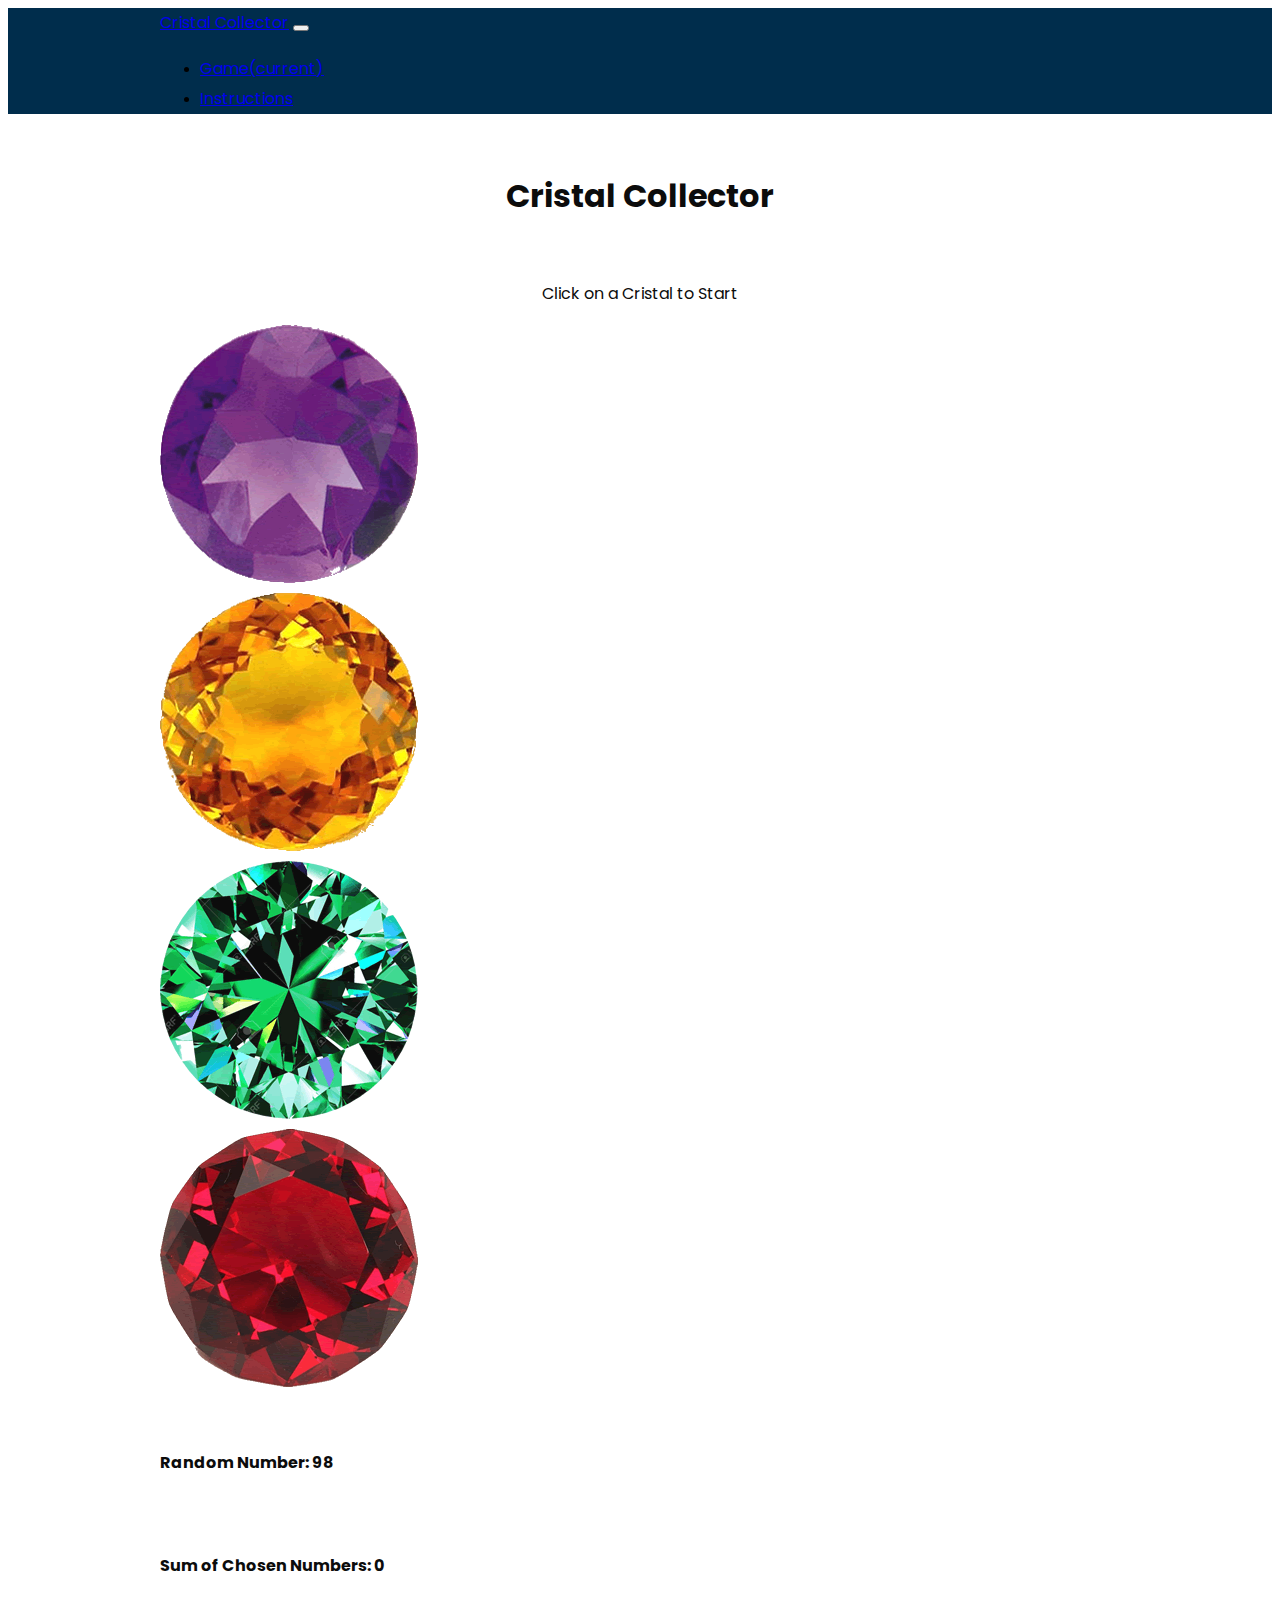
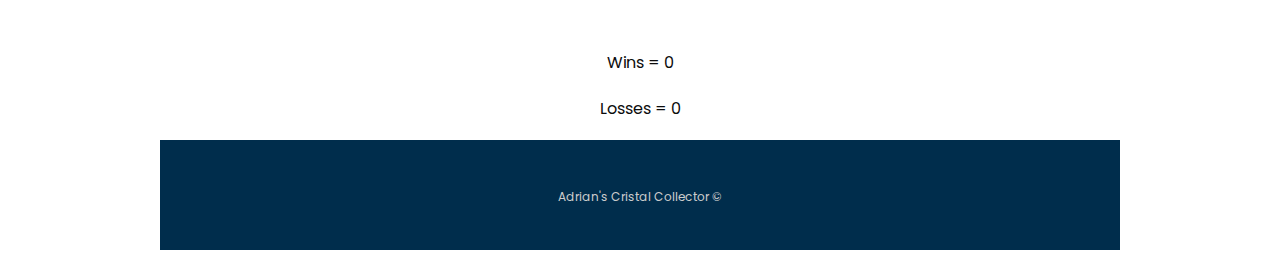
==== index.html @ a66f5186 "update" ====
<!DOCTYPE html>
<html lang="en-us">

<head>
    <meta charset="UTF-8">
    <title>Cristal Collector</title>
    <link rel="stylesheet" href="https://stackpath.bootstrapcdn.com/bootstrap/4.1.3/css/bootstrap.min.css" integrity="sha384-MCw98/SFnGE8fJT3GXwEOngsV7Zt27NXFoaoApmYm81iuXoPkFOJwJ8ERdknLPMO"
        crossorigin="anonymous">
    <link rel="stylesheet" type="text/css" href="assets/css/style.css">
    <link href="https://fonts.googleapis.com/css?family=Indie+Flower|Poppins" rel="stylesheet">
    <script src="https://cdnjs.cloudflare.com/ajax/libs/jquery/3.2.1/jquery.min.js"></script>

</head>

<body>
    <!-- Nav Bar -->

    <nav class="navbar sticky-top navbar-expand-sm navbar-dark bg-custom" id="masthead">
        <div class="container">
            <a class="navbar-brand" id="logo" href="#">Cristal Collector</a>
            <button class="navbar-toggler" type="button" data-toggle="collapse" data-target="#navbarTogglerDemo02" aria-controls="navbarTogglerDemo02"
                aria-expanded="false" aria-label="Toggle navigation">
                <span class="navbar-toggler-icon"></span>
            </button>

            <div class="collapse navbar-collapse" id="navbarTogglerDemo02">
                <ul class="navbar-nav navbar-right mr-auto mt-2 mt-lg-0">
                </ul>

                <ul class="navbar-nav navbar-right mt-2">
                    <li class="nav-item active">
                        <a class="nav-link" href="index.html">Game<span class="sr-only">(current)</span></a>
                    </li>
                    <li class="nav-item">
                        <a class="nav-link" href="readme.html">Instructions</a>
                    </li>
                </ul>
            </div>
        </div>
    </nav>

    <!-- Center Div Main Game -->
    <br>
    <div class="container">
        <div class="row">
            <div class="col-md-offset-2 col-md-12">
                <div class="jumbotron">
                    <h1 class="text-center">Cristal Collector</h1>
                    <br>

                    <div class="row">

                        <div class="col-md-2"></div>

                        <div class="col-md-8">
                            <p class="text-center">Click on a Cristal to Start</p>
                        </div>



                        <div class="col-md-2"></div>

                    </div>

                    <div class="row">

                        <div class="col-md-3">
                            <a href=# id="amathystid"><img class="img-thumbnail" src="assets/images/amatista.png"></a>
                        </div>

                        <div class="col-md-3">
                            <a href=# id="citrusid"><img class="img-thumbnail" src="assets/images/citrino.png"></a>
                        </div>

                        <div class="col-md-3">
                            <a href=# id="emeraldid"><img class="img-thumbnail" src="assets/images/esmeralda.png"></a>
                        </div>

                        <div class="col-md-3">
                            <a href=# id="rubyid"><img class="img-thumbnail" src="assets/images/rubi.png"></a>
                        </div>

                    </div>

                    <div class="row">

                        <div class="col-md-1"></div>

                        <div class="col-md-10">
                            <br>
                            <h4>Random Number: <span id="random-number"><strong></strong></span></h4>
                            <br>
                            <h4>Sum of Chosen Numbers: <span id="added-number"><strong></strong></span></h4>

                        </div>

                        <div class="col-md-1"></div>

                    </div>

                    <br>

                    <div class="row">

                        <div class="col-md-2"></div>

                        <div class="col-md-4">
                            <p class="text-center">Wins = <span id="win">0</span></p>
                        </div>

                        <div class="col-md-4">
                            <p class="text-center">Losses = <span id="loss">0</span></p>
                        </div>

                        <div class="col-md-2"></div>

                    </div>

                </div>
            </div>
        </div>
    </div>


    <script type="text/javascript">
        // Declatartion of game variables.
        var userNumber = 0;
        var computerNumber = 0;
        var win = 0;
        var loss = 0;

        // Declaration of cristal variables.
        var rubyValue = 0;
        var emeraldValue = 0;
        var amathystValue = 0;
        var citrusValue = 0;

        //function used to choose random numbers for the cristals and computer
        function randomNumber(min, max) {
            return Math.floor(Math.random() * (max - min + 1) + min);
        }

        //function to check result
        function score() {
            if (userNumber > computerNumber) {
                alert("You Lose");
                loss++
                $("#loss").text(loss);
            }
            else if (userNumber === computerNumber) {
                alert("You Win");
                win++
                $("#win").text(win);
            }
            else {
                $("#added-number").text(userNumber);
            }
        }

        function initialize() {

            //Set initia value of 0 for user and random number for computer
            computerNumber = randomNumber(18, 120);
            userNumber = 0;

            //Set random values between 1 and 12 for the cristals
            rubyNumber = randomNumber(1, 12);
            emeraldNumber = randomNumber(1, 12);
            amathystNumber = randomNumber(1, 12);
            citrusNumber = randomNumber(1, 12);

            $("#random-number").text(computerNumber);
            $("#added-number").text(userNumber);

            console.log(amathystNumber);
            console.log(citrusNumber);
            console.log(emeraldNumber);
            console.log(rubyNumber);

        }
        initialize();

        //When user clicks ruby
        $("#rubyid").on("click", function () {
            //add value to user number
            userNumber += rubyNumber;
            //check number and update score
            score();

        });

        //When user clicks emerald
        $("#emeraldid").on("click", function () {
            //add value to user number
            userNumber += emeraldNumber;
            //check number and update score
            score();

        });

        //When user clicks amathyst
        $("#amathystid").on("click", function () {
            //add value to user number
            userNumber += amathystNumber;
            //check number and update score
            score();

        });

        //When user clicks ruby
        $("#citrusid").on("click", function () {
            //add value to user number
            userNumber += citrusNumber;
            //check number and update score
            score();

        });

    </script>
    <div class="container">
        <footer class="fixed-bottom">

            <p>Adrian's Cristal Collector &copy;</p>

        </footer>
    </div>

    <script src="https://code.jquery.com/jquery-3.3.1.slim.min.js" integrity="sha384-q8i/X+965DzO0rT7abK41JStQIAqVgRVzpbzo5smXKp4YfRvH+8abtTE1Pi6jizo"
        crossorigin="anonymous"></script>
    <script src="https://cdnjs.cloudflare.com/ajax/libs/popper.js/1.14.3/umd/popper.min.js" integrity="sha384-ZMP7rVo3mIykV+2+9J3UJ46jBk0WLaUAdn689aCwoqbBJiSnjAK/l8WvCWPIPm49"
        crossorigin="anonymous"></script>
    <script src="https://stackpath.bootstrapcdn.com/bootstrap/4.1.3/js/bootstrap.min.js" integrity="sha384-ChfqqxuZUCnJSK3+MXmPNIyE6ZbWh2IMqE241rYiqJxyMiZ6OW/JmZQ5stwEULTy"
        crossorigin="anonymous"></script>
</body>

</html>
---- assets/css/style.css ----
body {
    font-family: Arial, "Helvetica Neue", Helvetica, sans-serif;
    line-height: 30px;
    background-image: url("http://www.vectortiles.com/wp-content/uploads/disco-ball-background-tiles-05.jpg");
  }


.bg-custom {
    background-color: #002D4C;
}
.container {
    width: 100%;
    max-width: 960px;
    margin: 0 auto;
    clear: both;
  }

  footer {
    padding: 30px 0;
    clear: both;
    font-size: 12px;
    color: #ccc;
    text-align: center;
    background-color: #002D4C;
    height: 50px;
  }

  .jumbotron {
    opacity: 0.95;
  }

  .text-center {
    text-align: center;
  }

  #logo, h1, h2, h3, h4, h5,
  p, .nav-link {
    font-family: 'Poppins', sans-serif;
  }
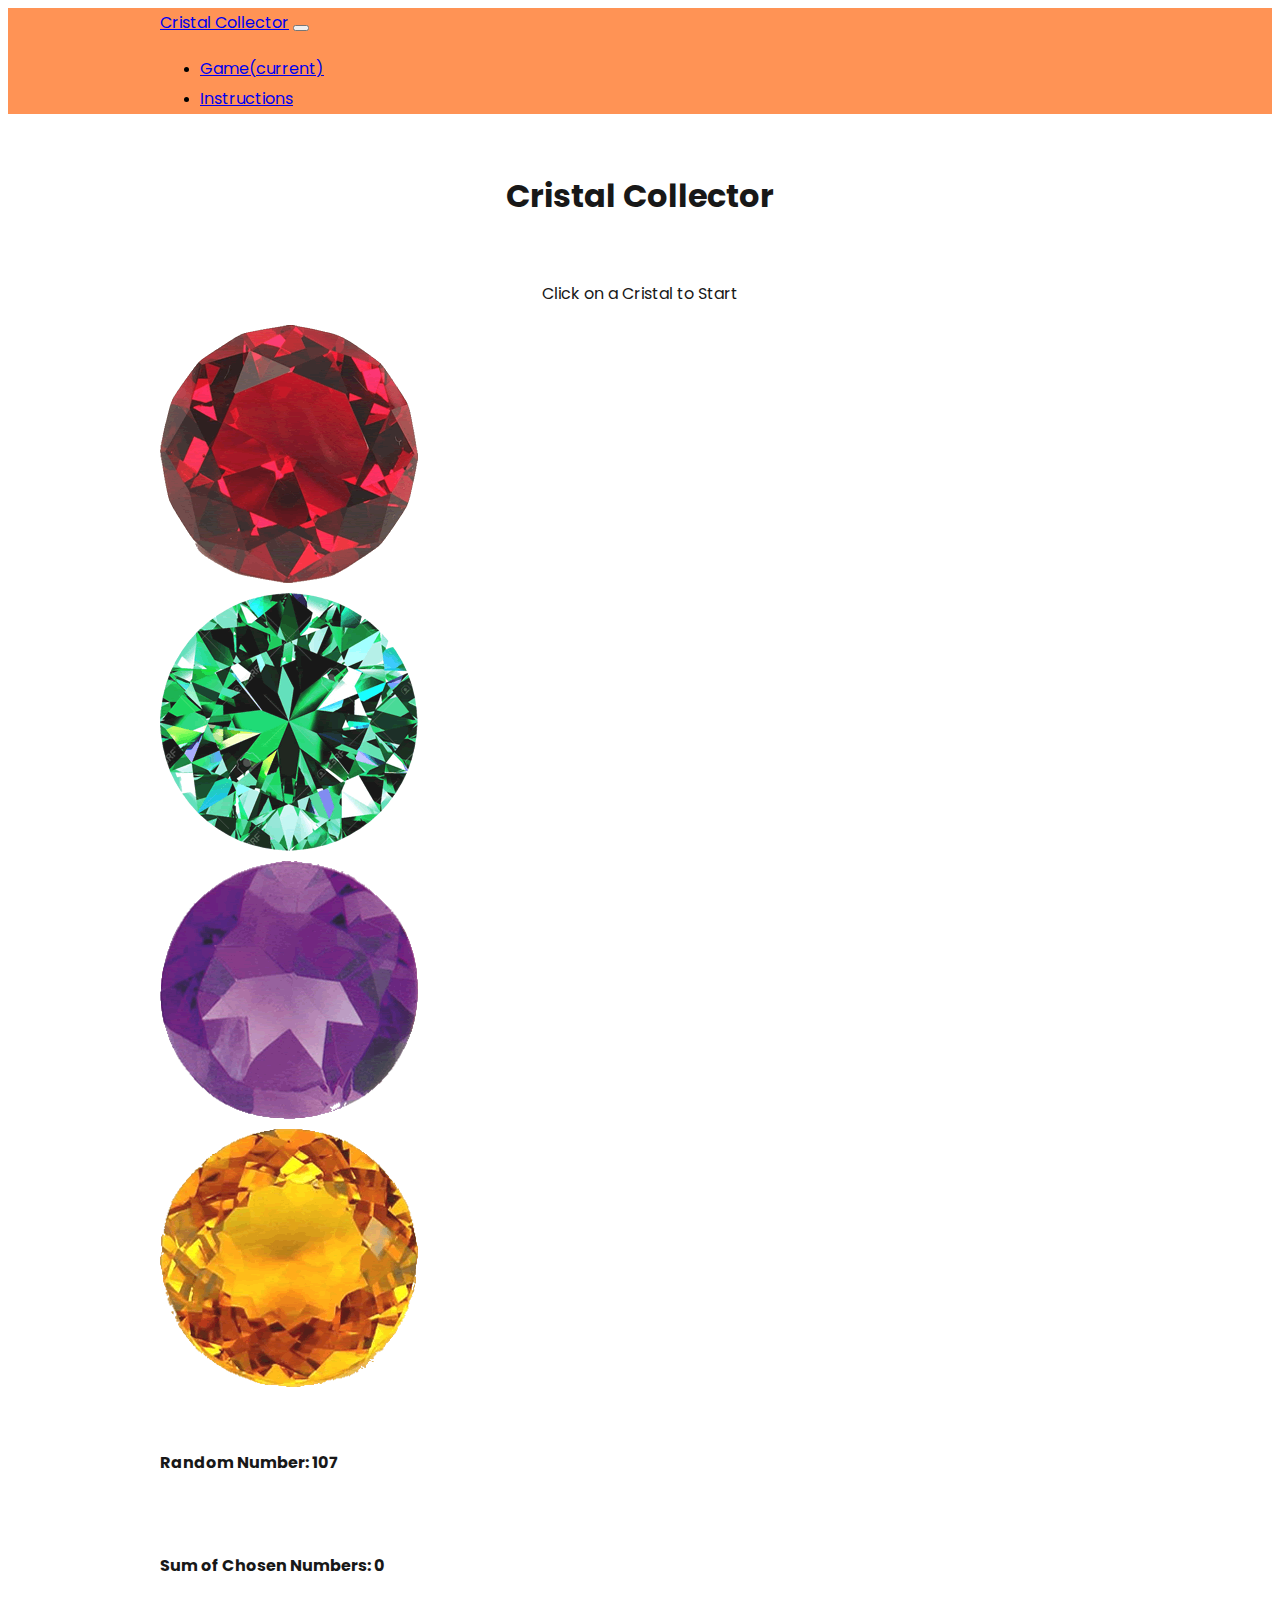
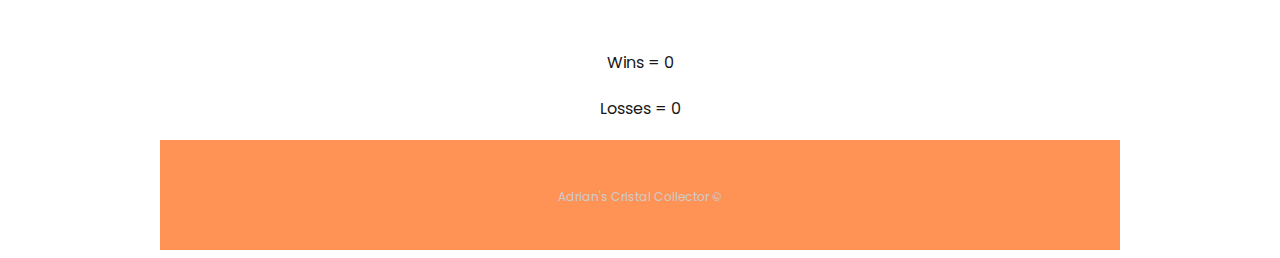
==== commit f5c4d0ca: "finished" ====
--- a/index.html
+++ b/index.html
@@ -65,6 +65,14 @@
                     <div class="row">
 
                         <div class="col-md-3">
+                            <a href=# id="rubyid"><img class="img-thumbnail" src="assets/images/rubi.png"></a>
+                        </div>
+
+                        <div class="col-md-3">
+                            <a href=# id="emeraldid"><img class="img-thumbnail" src="assets/images/esmeralda.png"></a>
+                        </div>
+
+                        <div class="col-md-3">
                             <a href=# id="amathystid"><img class="img-thumbnail" src="assets/images/amatista.png"></a>
                         </div>
 
@@ -72,21 +80,17 @@
                             <a href=# id="citrusid"><img class="img-thumbnail" src="assets/images/citrino.png"></a>
                         </div>
 
-                        <div class="col-md-3">
-                            <a href=# id="emeraldid"><img class="img-thumbnail" src="assets/images/esmeralda.png"></a>
-                        </div>
 
-                        <div class="col-md-3">
-                            <a href=# id="rubyid"><img class="img-thumbnail" src="assets/images/rubi.png"></a>
-                        </div>
+
+
 
                     </div>
 
                     <div class="row">
 
-                        <div class="col-md-1"></div>
+                        <div class="col-md-3"></div>
 
-                        <div class="col-md-10">
+                        <div class="col-md-6">
                             <br>
                             <h4>Random Number: <span id="random-number"><strong></strong></span></h4>
                             <br>
@@ -94,7 +98,7 @@
 
                         </div>
 
-                        <div class="col-md-1"></div>
+                        <div class="col-md-3"></div>
 
                     </div>
 
@@ -122,101 +126,7 @@
     </div>
 
 
-    <script type="text/javascript">
-        // Declatartion of game variables.
-        var userNumber = 0;
-        var computerNumber = 0;
-        var win = 0;
-        var loss = 0;
-
-        // Declaration of cristal variables.
-        var rubyValue = 0;
-        var emeraldValue = 0;
-        var amathystValue = 0;
-        var citrusValue = 0;
-
-        //function used to choose random numbers for the cristals and computer
-        function randomNumber(min, max) {
-            return Math.floor(Math.random() * (max - min + 1) + min);
-        }
-
-        //function to check result
-        function score() {
-            if (userNumber > computerNumber) {
-                alert("You Lose");
-                loss++
-                $("#loss").text(loss);
-            }
-            else if (userNumber === computerNumber) {
-                alert("You Win");
-                win++
-                $("#win").text(win);
-            }
-            else {
-                $("#added-number").text(userNumber);
-            }
-        }
-
-        function initialize() {
-
-            //Set initia value of 0 for user and random number for computer
-            computerNumber = randomNumber(18, 120);
-            userNumber = 0;
-
-            //Set random values between 1 and 12 for the cristals
-            rubyNumber = randomNumber(1, 12);
-            emeraldNumber = randomNumber(1, 12);
-            amathystNumber = randomNumber(1, 12);
-            citrusNumber = randomNumber(1, 12);
-
-            $("#random-number").text(computerNumber);
-            $("#added-number").text(userNumber);
-
-            console.log(amathystNumber);
-            console.log(citrusNumber);
-            console.log(emeraldNumber);
-            console.log(rubyNumber);
-
-        }
-        initialize();
-
-        //When user clicks ruby
-        $("#rubyid").on("click", function () {
-            //add value to user number
-            userNumber += rubyNumber;
-            //check number and update score
-            score();
-
-        });
-
-        //When user clicks emerald
-        $("#emeraldid").on("click", function () {
-            //add value to user number
-            userNumber += emeraldNumber;
-            //check number and update score
-            score();
-
-        });
-
-        //When user clicks amathyst
-        $("#amathystid").on("click", function () {
-            //add value to user number
-            userNumber += amathystNumber;
-            //check number and update score
-            score();
-
-        });
-
-        //When user clicks ruby
-        $("#citrusid").on("click", function () {
-            //add value to user number
-            userNumber += citrusNumber;
-            //check number and update score
-            score();
-
-        });
-
-    </script>
+    <script type="text/javascript" src="assets/javascript/game.js"></script>
     <div class="container">
         <footer class="fixed-bottom">
 
--- a/assets/css/style.css
+++ b/assets/css/style.css
@@ -1,12 +1,12 @@
 body {
     font-family: Arial, "Helvetica Neue", Helvetica, sans-serif;
     line-height: 30px;
-    background-image: url("http://www.vectortiles.com/wp-content/uploads/disco-ball-background-tiles-05.jpg");
+    background-image: url("https://previews.123rf.com/images/ingalinder/ingalinder1408/ingalinder140800015/30602475-colorful-tile-vector-background-illustration-grey-white-and-orange-triangle-geometric.jpg");
   }
 
 
 .bg-custom {
-    background-color: #002D4C;
+    background-color: rgb(255, 147, 85);
 }
 .container {
     width: 100%;
@@ -21,12 +21,12 @@
     font-size: 12px;
     color: #ccc;
     text-align: center;
-    background-color: #002D4C;
+    background-color: rgb(255, 147, 85);
     height: 50px;
   }
 
   .jumbotron {
-    opacity: 0.95;
+    opacity: 0.90;
   }
 
   .text-center {
